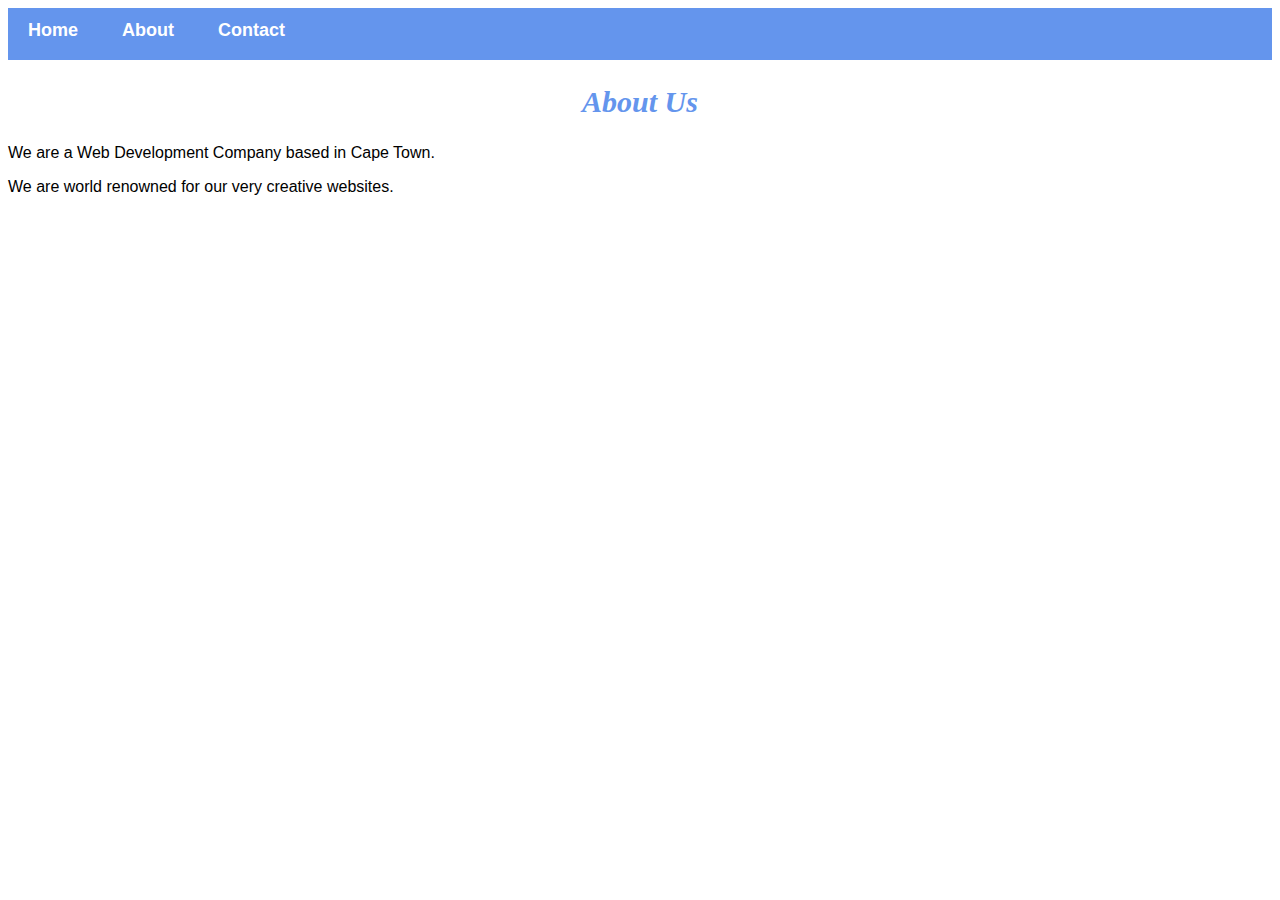
==== about.html @ ef2e6e78 "New files added to project" ====
<!DOCTPYPE html>
<html>
    <head>
        <link rel = stylesheet href = "style.css">
    </head>
    <body>
        <div id = "menu">
            <a href="index.html">Home</a>
            <a href="about.html">About</a>
            <a href="contact.html">Contact</a>
        </div>
        
        <h2>About Us</h2>
        <p>We are a Web Development Company based in Cape Town.</p>
        <p>We are world renowned for our very creative websites.</p>
    
    </body>
</html>
---- style.css ----
.gallery img{
    width: 100%;
}

h2{
    font-family: Impact, fantasy;
    text-align:center;
    font-size: 30px;
    color: cornflowerblue;
    font-style: italic;
}

h4{
    font-family: Impact, fantasy;
    font-size: 20px;
    color: cornflowerblue;
    font-style: italic;
}

p{
    font-family: Helvetica, sans-serif;
}

#menu{
    width: 100%;
    height: 40px;
    background-color: cornflowerblue;
    padding-top: 12px;
}

#menu a{
    font-family: Helvetica, sans-serif;
    color: #ffffff;
    font-size: 18px;
    text-decoration: none;
    font-weight: 800;
    
    padding-left: 20px;
    padding-right: 20px;
}

#menu a:hover{
    color: #5077bd;
}
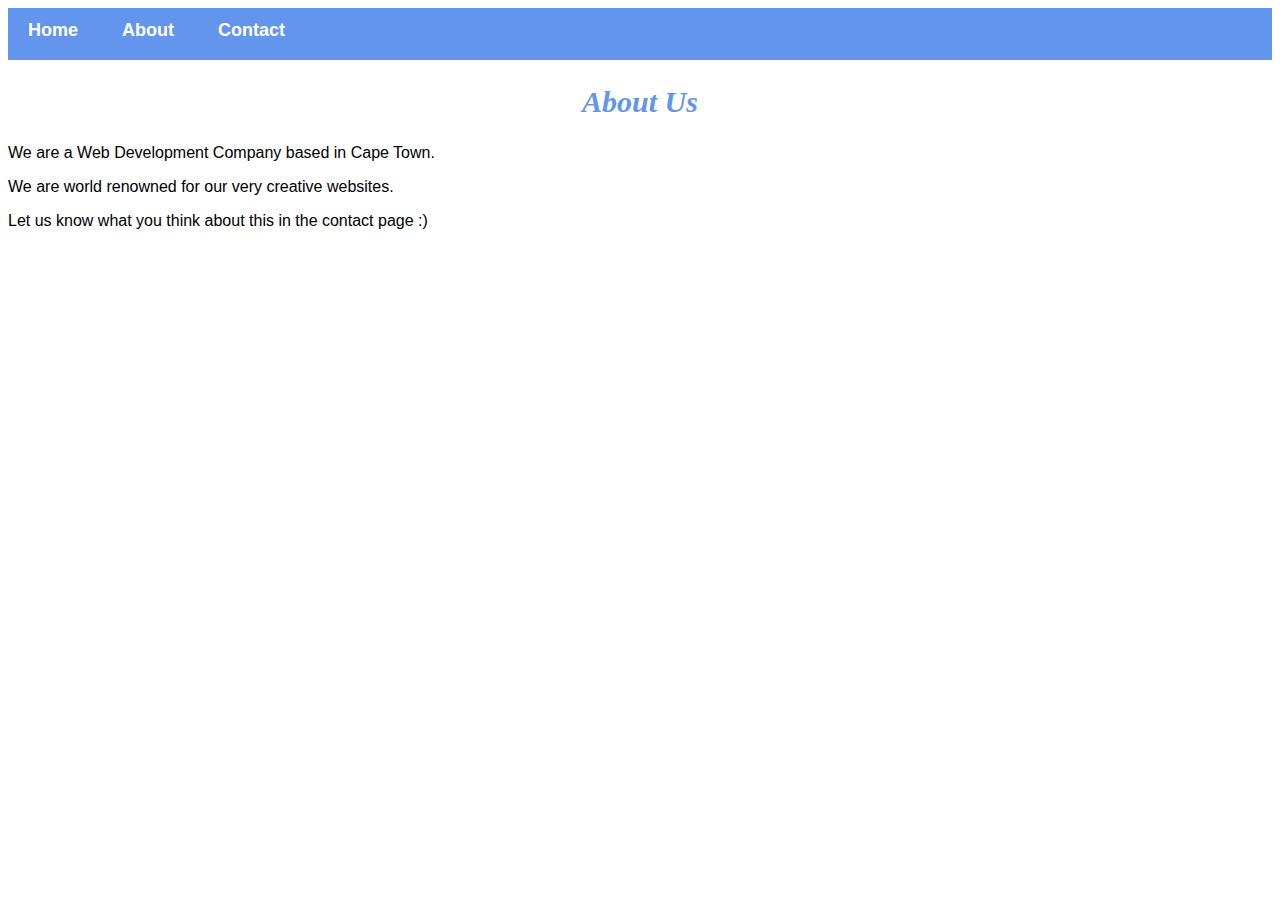
==== commit 292135aa: "Added some text to about page" ====
--- a/about.html
+++ b/about.html
@@ -13,6 +13,7 @@
         <h2>About Us</h2>
         <p>We are a Web Development Company based in Cape Town.</p>
         <p>We are world renowned for our very creative websites.</p>
+        <p>Let us know what you think about this in the contact page :)</p>
     
     </body>
 </html>